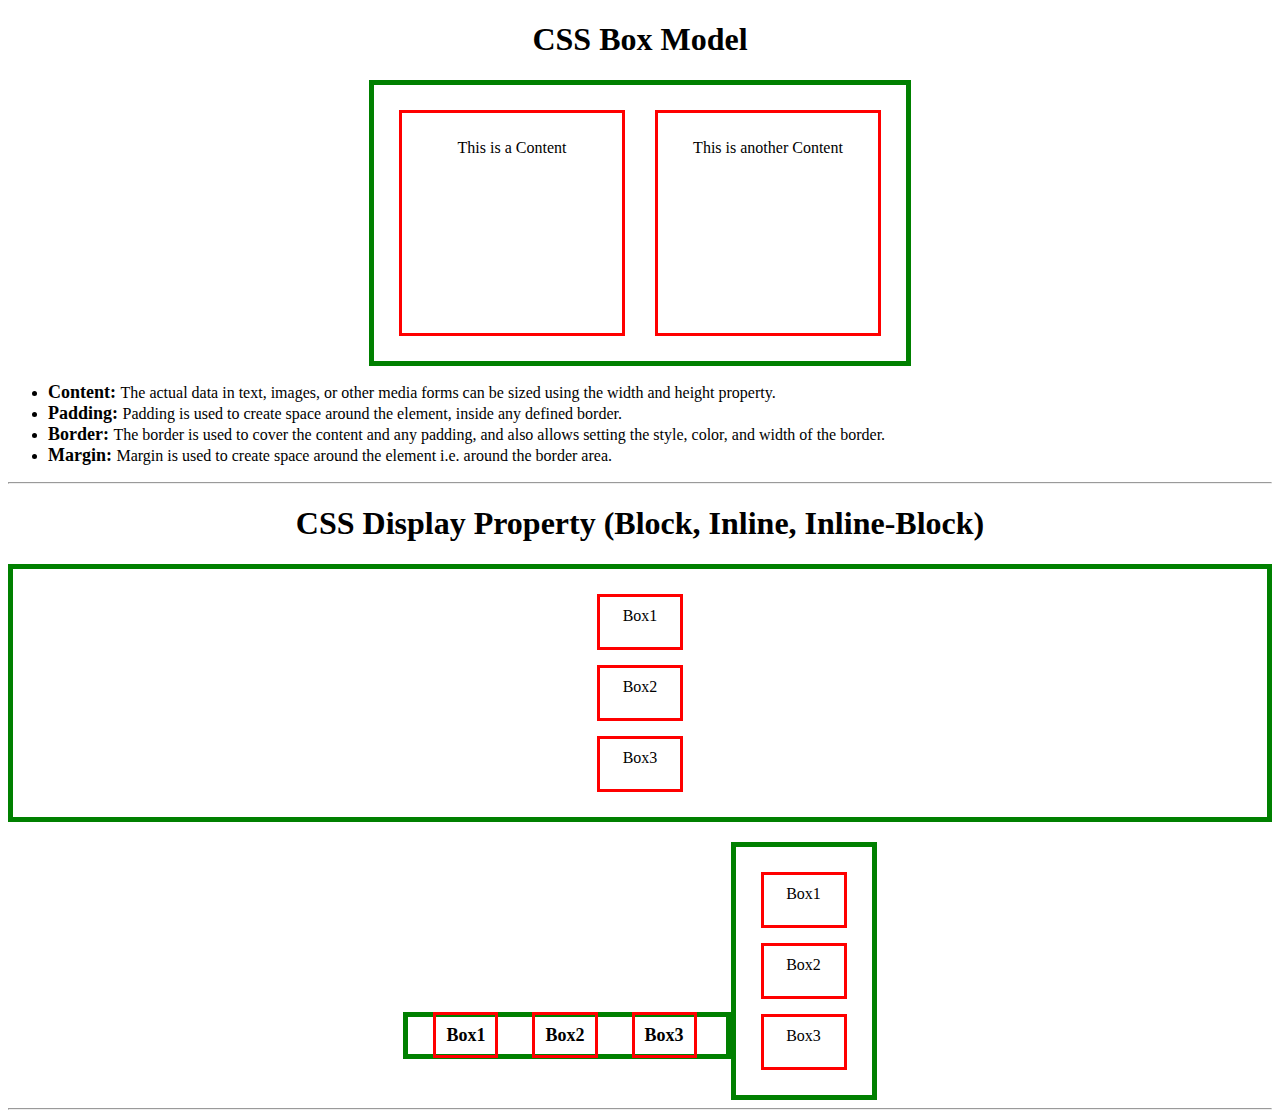
==== Day-3_Task_CSS/index.html @ 42e5e20e "CSS Display property (Block, Inline, Inline-Block)" ====
<!DOCTYPE html>
<html lang="en">
  <head>
    <meta charset="UTF-8" />
    <meta name="viewport" content="width=device-width, initial-scale=1.0" />
    <title>Day-3 Task on CSS</title>

    <!-- External CSS Link -->
    <link rel="stylesheet" href="style.css" />
  </head>
  <body>
    <center>
      <!-- CSS Box Model -->
      <h1>CSS Box Model</h1>

      <div class="container1">
        <div class="content1">
          <p>This is a Content</p>
        </div>

        <div class="content2">
          <p>This is another Content</p>
        </div>
      </div>

      <ul>
        <li>
          <span>Content: </span>The actual data in text, images, or other media
          forms can be sized using the width and height property.
        </li>
        <li>
          <span>Padding: </span>Padding is used to create space around the
          element, inside any defined border.
        </li>
        <li>
          <span>Border: </span>The border is used to cover the content and any
          padding, and also allows setting the style, color, and width of the
          border.
        </li>
        <li>
          <span>Margin: </span>Margin is used to create space around the element
          i.e. around the border area.
        </li>
      </ul>
    </center>

    <hr />

    <!-- CSS Display Property (Block, Inline, Inline-block) -->

    <center>
      <h1>CSS Display Property (Block, Inline, Inline-Block)</h1>
      <div class="block">
        <div class="box1">Box1</div>
        <div class="box2">Box2</div>
        <div class="box3">Box3</div>
      </div>

      <div class="inline">
        <span class="box1">Box1</span>
        <span class="box2">Box2</span>
        <span class="box3">Box3</span>
      </div>

      <div class="inline_block">
        <div class="box1">Box1</div>
        <div class="box2">Box2</div>
        <div class="box3">Box3</div>
      </div>
    </center>

    <hr />
  </body>
</html>
---- Day-3_Task_CSS/style.css ----
.container1 {
  display: inline-flex;
  border: 5px solid green;
  padding: 10px;
  text-align: center;
  justify-content: center;
}

.content1,
.content2 {
  height: 200px;
  width: 200px;
  border: 3px solid red;
  padding: 10px;
  margin: 15px;
}

span {
  font-weight: 700;
  font-size: large;
}

ul > li {
  text-align: justify;
}

.block {
  display: block;
  border: 5px solid green;
  padding: 10px;
}

.inline {
  display: inline;
  border: 5px solid green;
  padding: 10px;
}

.inline_block {
  display: inline-block;
  border: 5px solid green;
  padding: 10px;
  margin-top: 20px;
}

.box1,
.box2,
.box3 {
  height: 30px;
  width: 60px;
  border: 3px solid red;
  padding: 10px;
  margin: 15px;
}
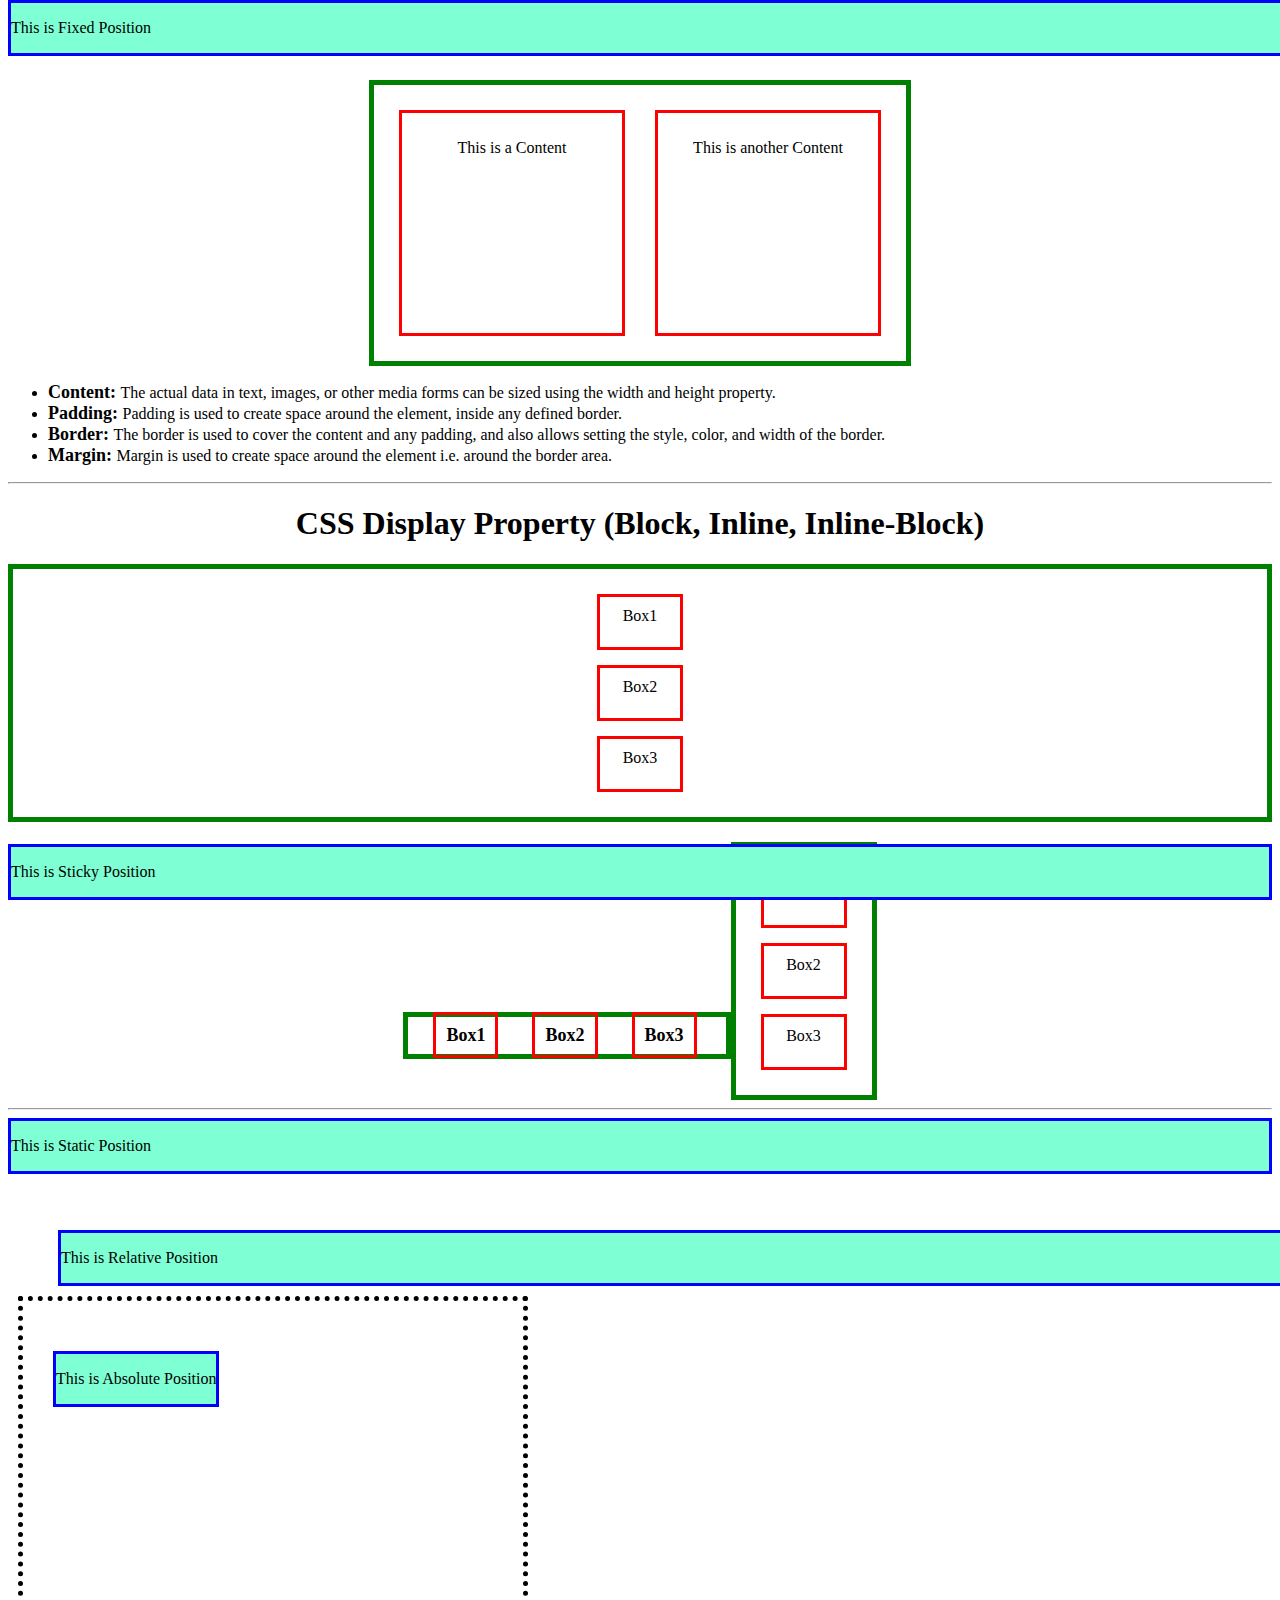
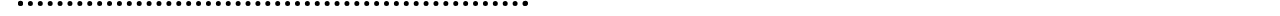
==== commit 2222bda2: "CSS Positions (Static, Sticky, Relative, Absolute, and Fixed)" ====
--- a/Day-3_Task_CSS/index.html
+++ b/Day-3_Task_CSS/index.html
@@ -70,5 +70,29 @@
     </center>
 
     <hr />
+
+    <!-- CSS Positions -->
+    <!-- Static Position -->
+    <div class="static">
+      <p>This is Static Position</p>
+    </div>
+
+    <div class="sticky">
+      <p>This is Sticky Position</p>
+    </div>
+
+    <div class="relative">
+      <p>This is Relative Position</p>
+    </div>
+
+    <div class="absolute_main">
+      <div class="absolute">
+        <p>This is Absolute Position</p>
+      </div>
+    </div>
+
+    <div class="fixed">
+      <p>This is Fixed Position</p>
+    </div>
   </body>
 </html>
--- a/Day-3_Task_CSS/style.css
+++ b/Day-3_Task_CSS/style.css
@@ -52,3 +52,46 @@
   padding: 10px;
   margin: 15px;
 }
+
+.static,
+.sticky,
+.relative,
+.absolute,
+.fixed {
+  border: 3px solid blue;
+  background-color: aquamarine;
+}
+
+.static {
+  position: static;
+}
+
+.sticky {
+  position: sticky;
+  bottom: 0px;
+}
+
+.relative {
+  position: relative;
+  left: 50px;
+}
+
+.absolute_main {
+  position: relative;
+  height: 300px;
+  width: 500px;
+  border: 5px dotted black;
+  margin: 10px;
+}
+
+.absolute {
+  position: absolute;
+  top: 50px;
+  left: 30px;
+}
+
+.fixed {
+  position: fixed;
+  top: 0px;
+  width: 100%;
+}
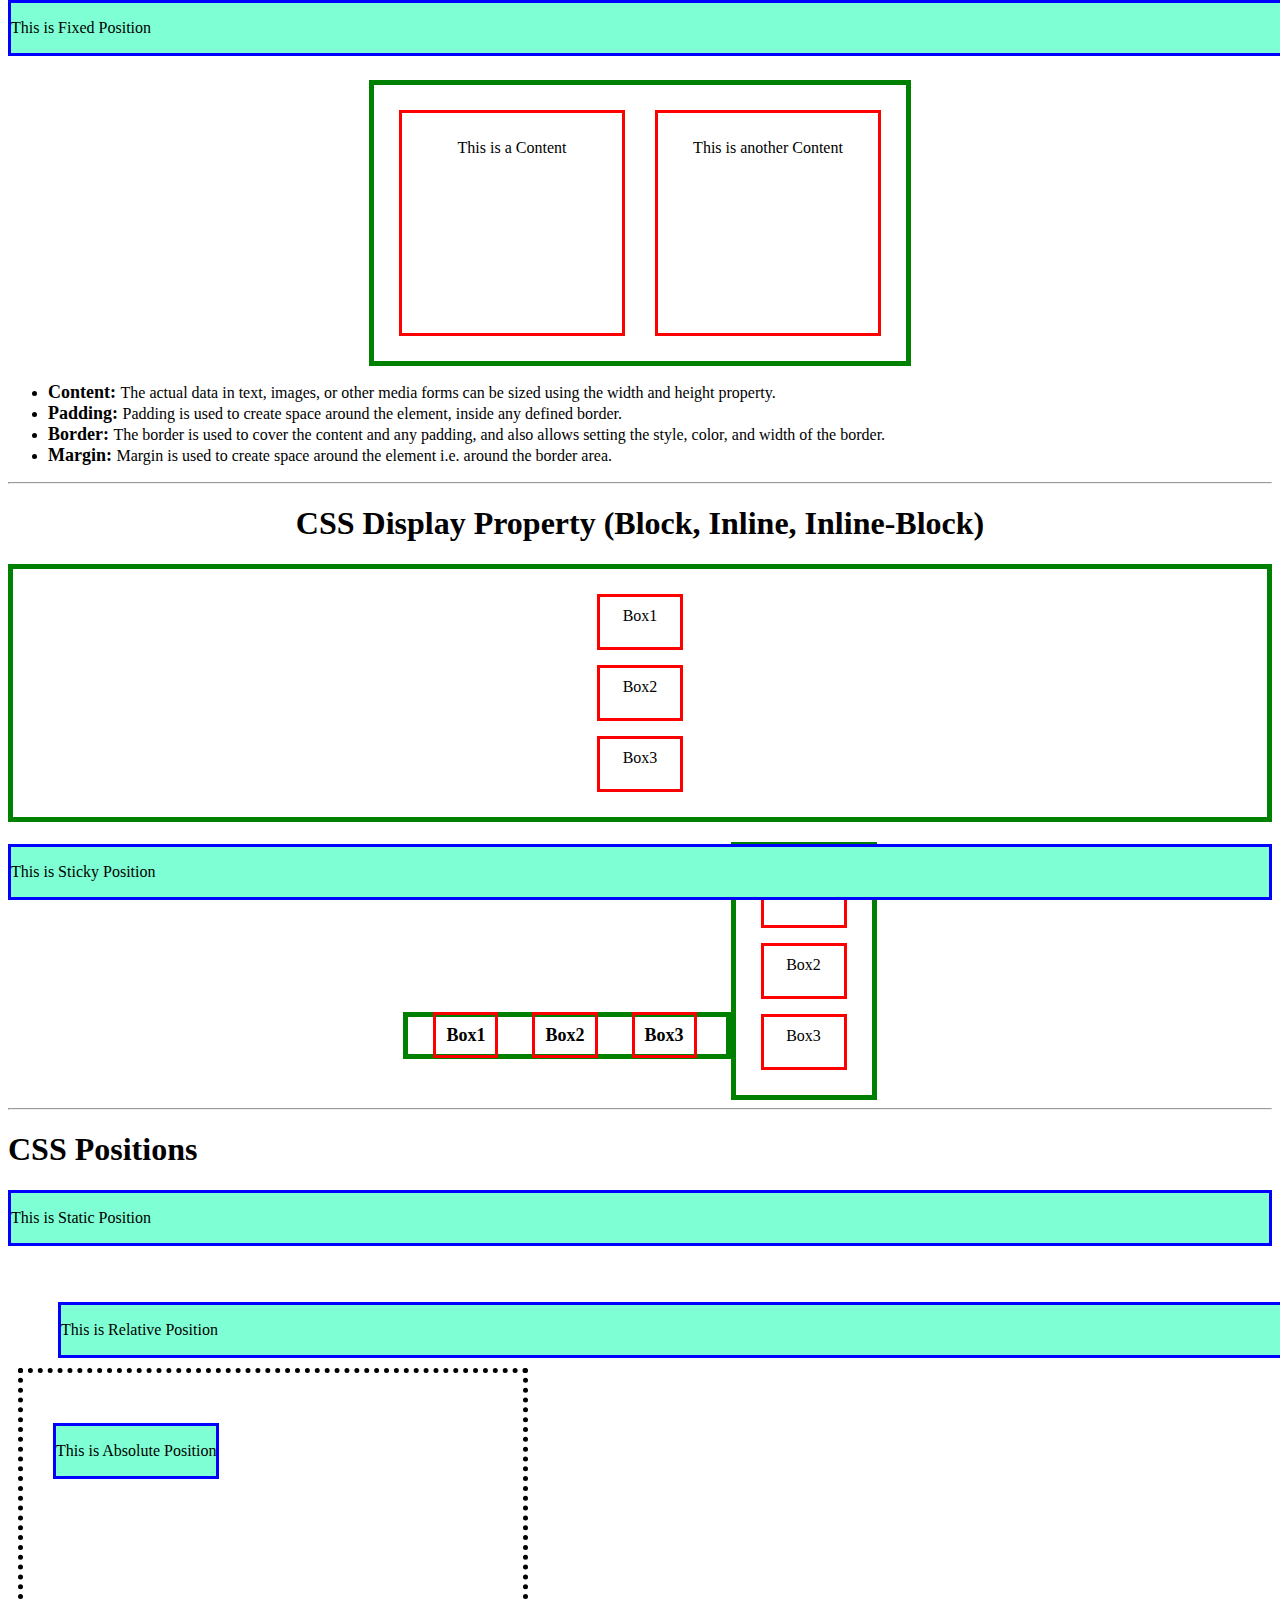
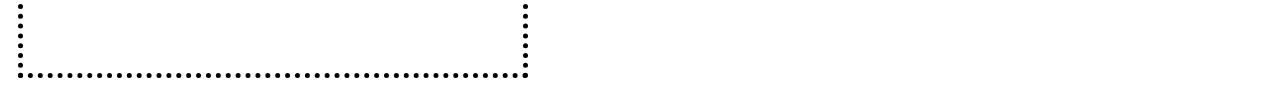
==== commit 7d9de926: "Update index.html" ====
--- a/Day-3_Task_CSS/index.html
+++ b/Day-3_Task_CSS/index.html
@@ -72,25 +72,30 @@
     <hr />
 
     <!-- CSS Positions -->
+    <h1>CSS Positions</h1>
     <!-- Static Position -->
     <div class="static">
       <p>This is Static Position</p>
     </div>
 
+    <!-- Sticky Position -->
     <div class="sticky">
       <p>This is Sticky Position</p>
     </div>
 
+    <!-- Relative Position -->
     <div class="relative">
       <p>This is Relative Position</p>
     </div>
 
+    <!-- Absolute Position -->
     <div class="absolute_main">
       <div class="absolute">
         <p>This is Absolute Position</p>
       </div>
     </div>
 
+    <!-- Fixed Position -->
     <div class="fixed">
       <p>This is Fixed Position</p>
     </div>
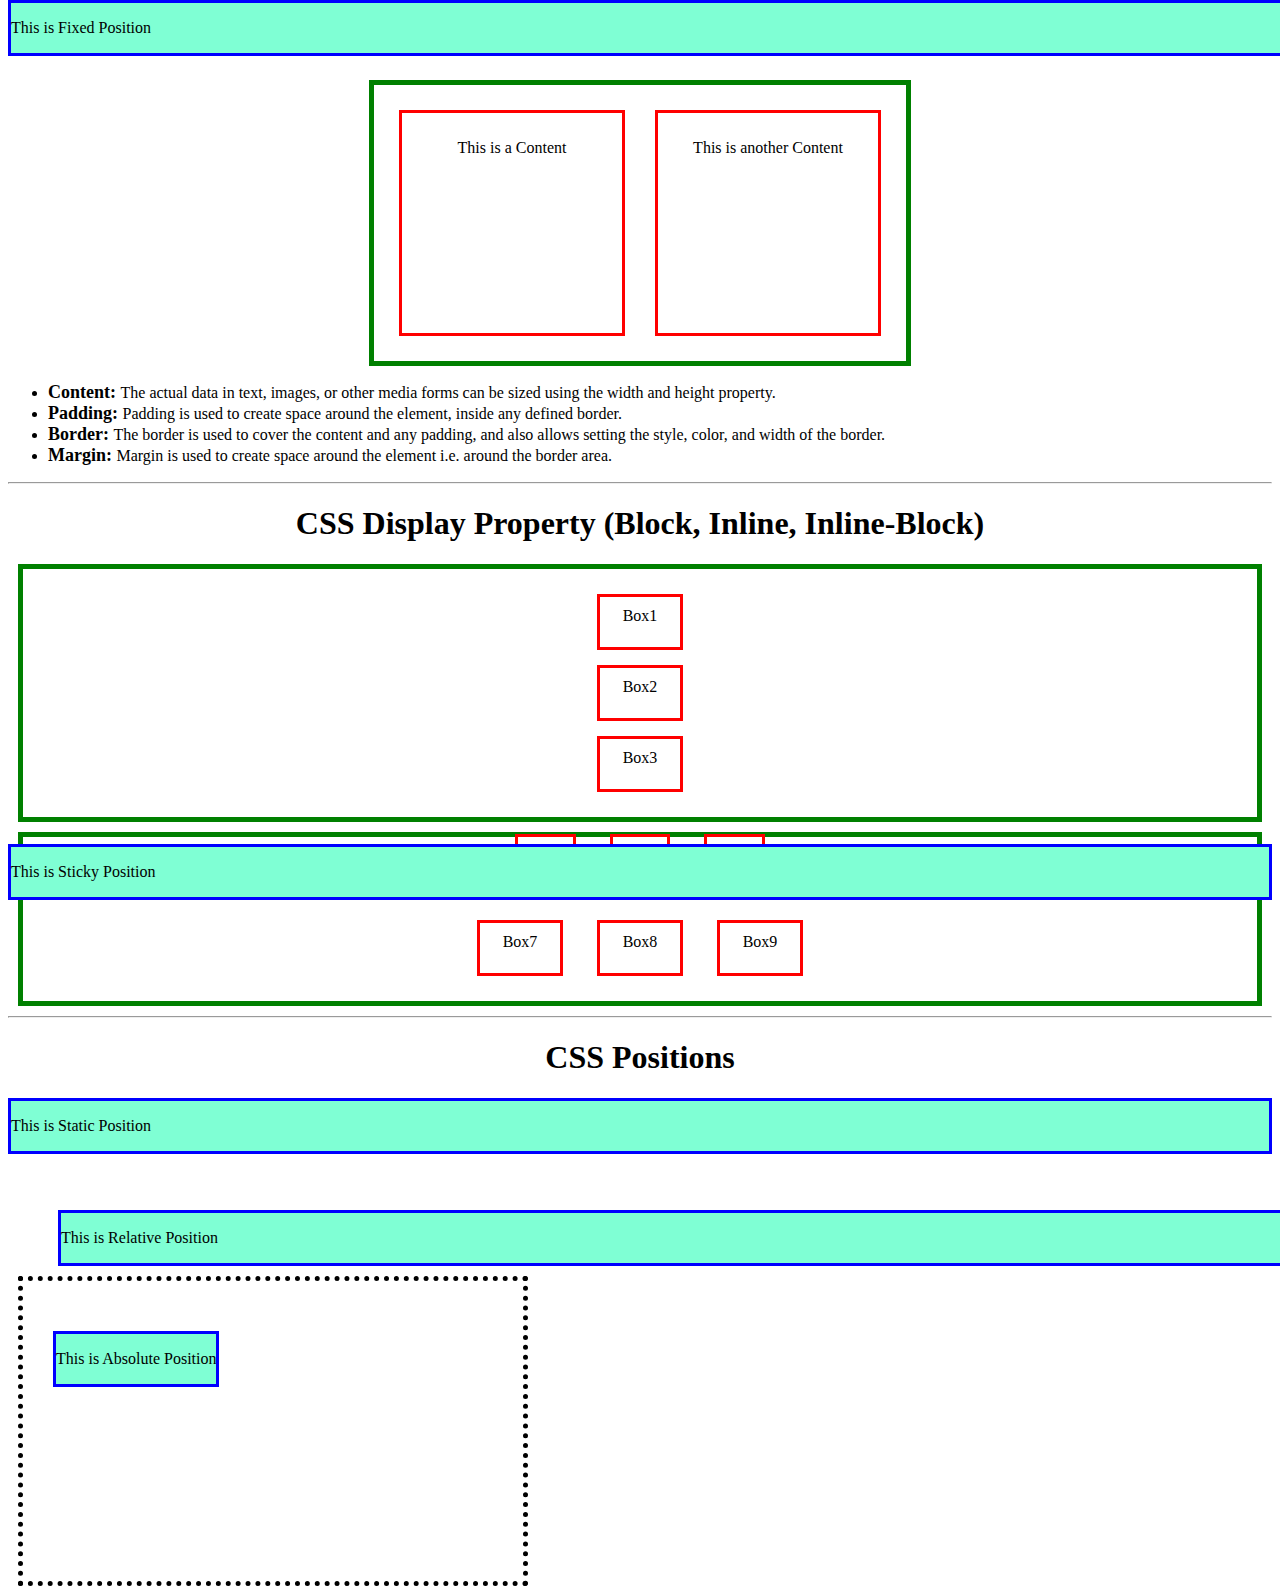
==== commit 5906fc9e: "CSS Box Model Correction" ====
--- a/Day-3_Task_CSS/index.html
+++ b/Day-3_Task_CSS/index.html
@@ -57,15 +57,15 @@
       </div>
 
       <div class="inline">
-        <span class="box1">Box1</span>
-        <span class="box2">Box2</span>
-        <span class="box3">Box3</span>
+        <div class="box4">Box4</div>
+        <div class="box5">Box5</div>
+        <div class="box6">Box6</div>
       </div>
 
       <div class="inline_block">
-        <div class="box1">Box1</div>
-        <div class="box2">Box2</div>
-        <div class="box3">Box3</div>
+        <div class="box7">Box7</div>
+        <div class="box8">Box8</div>
+        <div class="box9">Box9</div>
       </div>
     </center>
 
--- a/Day-3_Task_CSS/style.css
+++ b/Day-3_Task_CSS/style.css
@@ -24,33 +24,52 @@
   text-align: justify;
 }
 
-.block {
+.block,
+.inline,
+.inline_block {
   display: block;
   border: 5px solid green;
   padding: 10px;
+  margin: 10px;
 }
 
-.inline {
-  display: inline;
-  border: 5px solid green;
+.box1,
+.box2,
+.box3,
+.box4,
+.box5,
+.box6,
+.box7,
+.box7,
+.box8,
+.box9 {
+  height: 30px;
+  width: 60px;
+  border: 3px solid red;
   padding: 10px;
-}
-
-.inline_block {
-  display: inline-block;
-  border: 5px solid green;
-  padding: 10px;
-  margin-top: 20px;
+  margin: 15px;
 }
 
 .box1,
 .box2,
 .box3 {
-  height: 30px;
-  width: 60px;
-  border: 3px solid red;
-  padding: 10px;
-  margin: 15px;
+  display: block;
+}
+
+.box4,
+.box5,
+.box6 {
+  display: inline;
+}
+
+.box7,
+.box8,
+.box9 {
+  display: inline-block;
+}
+
+h1 {
+  text-align: center;
 }
 
 .static,
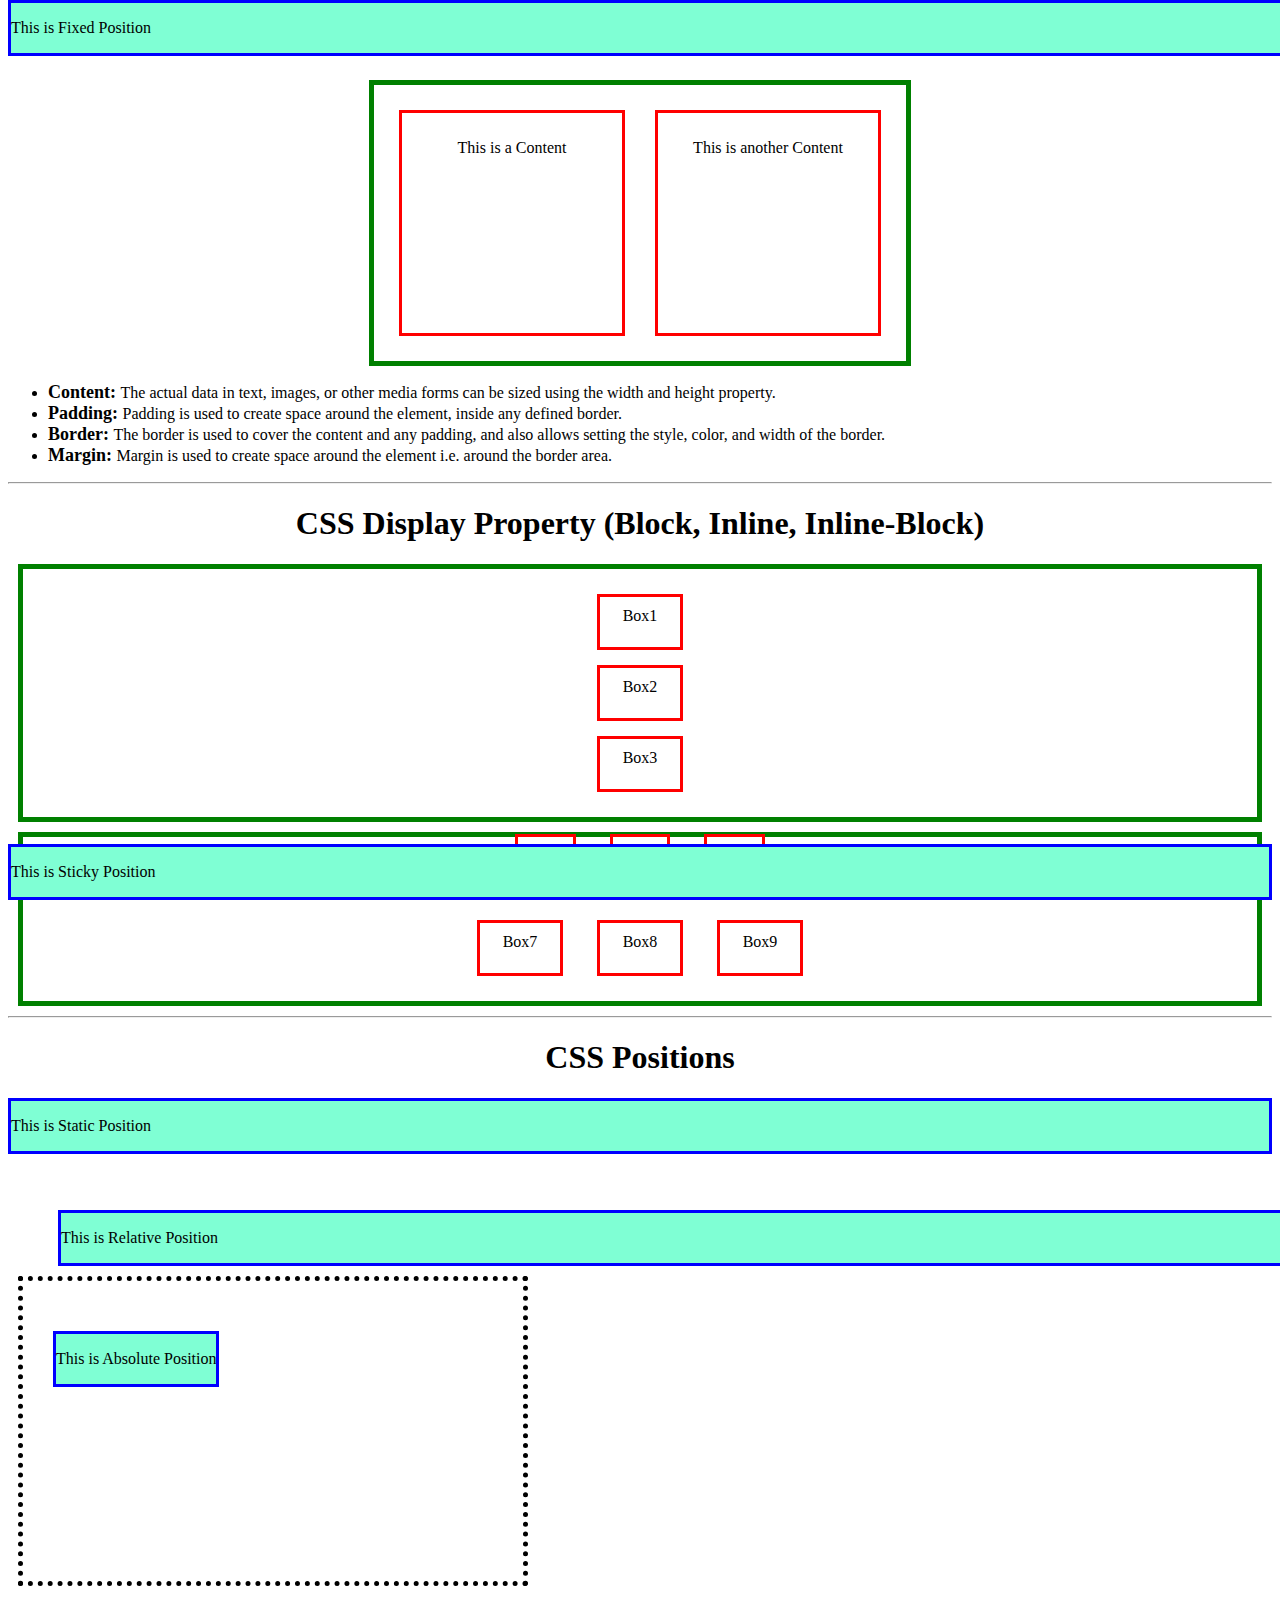
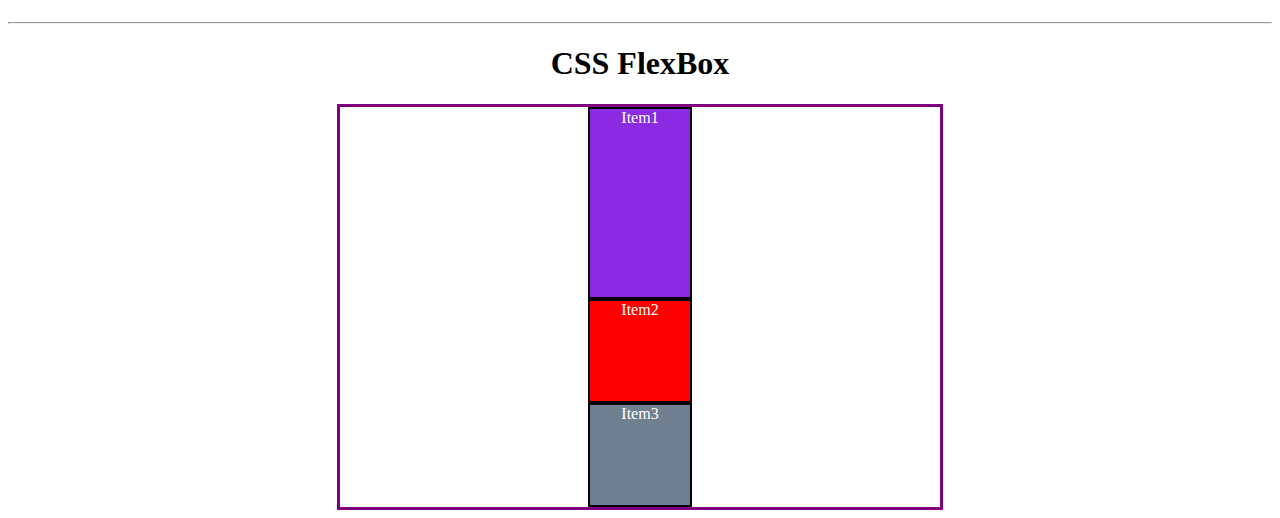
==== commit 01b01295: "CSS FlexBox" ====
--- a/Day-3_Task_CSS/index.html
+++ b/Day-3_Task_CSS/index.html
@@ -99,5 +99,20 @@
     <div class="fixed">
       <p>This is Fixed Position</p>
     </div>
+
+    <br />
+    <hr />
+
+    <center>
+      <h1>CSS FlexBox</h1>
+
+      <!-- Flex Container -->
+      <div class="container">
+        <!-- Flex Items -->
+        <div id="item1">Item1</div>
+        <div id="item2">Item2</div>
+        <div id="item3">Item3</div>
+      </div>
+    </center>
   </body>
 </html>
--- a/Day-3_Task_CSS/style.css
+++ b/Day-3_Task_CSS/style.css
@@ -114,3 +114,38 @@
   top: 0px;
   width: 100%;
 }
+
+.container {
+  border: 3px solid purple;
+  height: 400px;
+  width: 600px;
+  display: flex;
+  flex-direction: column;
+  justify-content: center;
+  align-items: center;
+}
+
+#item1,
+#item2,
+#item3 {
+  border: 2px solid black;
+  height: 100px;
+  width: 100px;
+}
+
+#item1 {
+  background-color: blueviolet;
+  color: white;
+  flex-grow: 2;
+}
+
+#item2 {
+  background-color: red;
+  color: white;
+  flex-shrink: 3;
+}
+
+#item3 {
+  background-color: slategrey;
+  color: white;
+}
